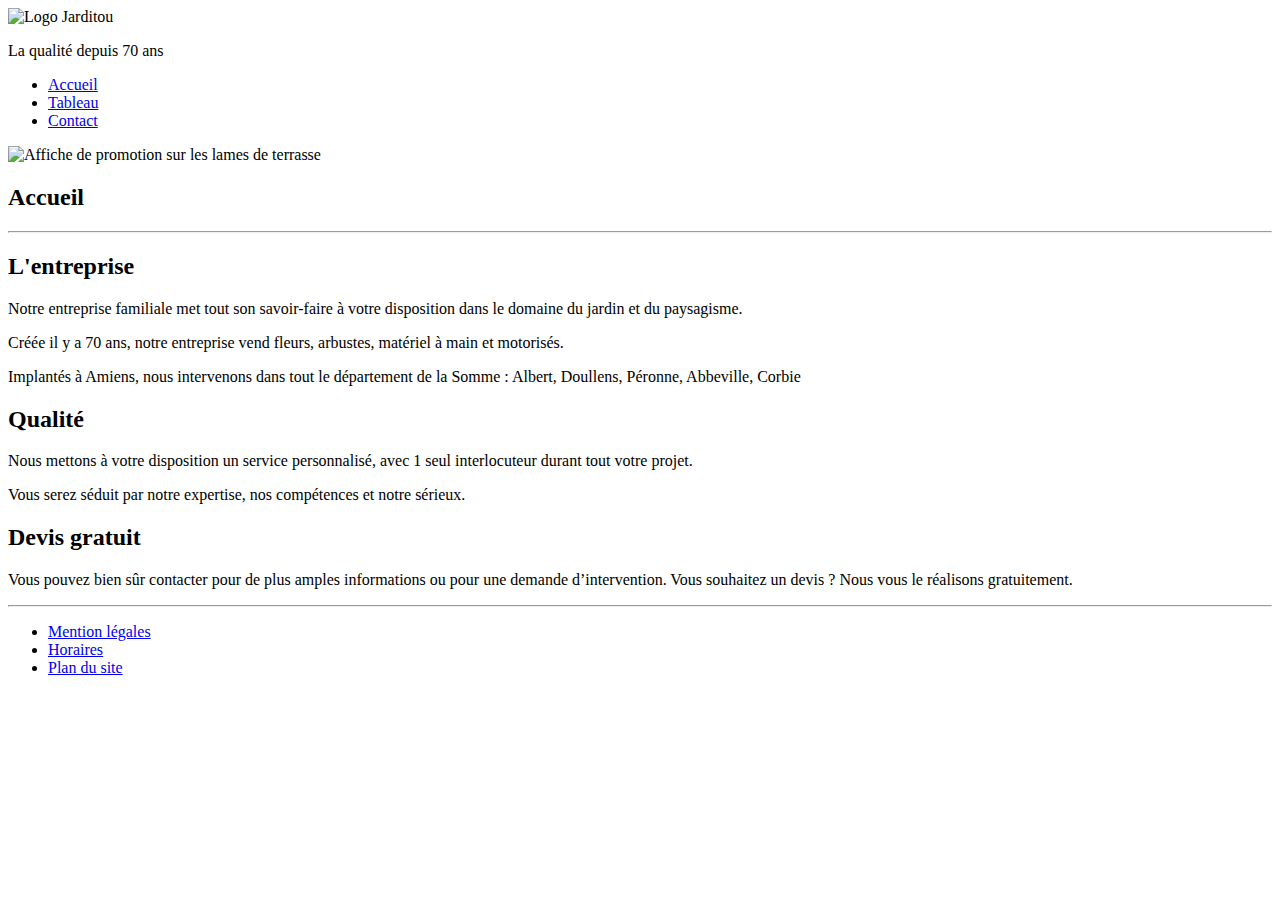
==== index.html @ 48859047 "css first commit" ====
<!DOCTYPE html>
<html lang="fr">

<head>
    <meta charset="utf-8">
    <meta name="viewport" content="width=device-width, initial-scale=1, shrink-to-fit=no">
    <meta http-equiv="X-UA-Compatible" content="ie=edge">
    <meta name="Jarditou" content="Jarditou" />
    <title>Jarditou</title>
    <link rel="stylesheet" href="feuilledestyle.css">
</head>

<body>
    <nav>
        <img src="images/jarditou_logo.jpg" height="100" width="300" alt="Logo Jarditou" title="Logo Jarditou">
        <p>La qualité depuis 70 ans</p>
        <ul>
            <li><a href="jarditou.html" title="Accueil">Accueil</a></li>
            <li><a href="tableau.html" title="Tableau">Tableau</a></li>
            <li><a href="contact.html" title="Contact">Contact</a></li>
        </ul>
        <img src="images/promotion.jpg" alt="Affiche de promotion sur les lames de terrasse" title="Affiche de promotion sur les lames de terrasse">
    </nav>
    <section>
        <h2><b>Accueil</b></h2>
    </section>
    <hr>
    <section>
        <article>
            <h2><b>L'entreprise</b></h2>
            <p>Notre entreprise familiale met tout son savoir-faire à votre disposition dans le domaine du jardin et du paysagisme.</p>
            <p>Créée il y a 70 ans, notre entreprise vend fleurs, arbustes, matériel à main et motorisés.</p>
            <p>Implantés à Amiens, nous intervenons dans tout le département de la Somme : Albert, Doullens, Péronne, Abbeville, Corbie</p>
        </article>
    </section>
    <section>
        <article>
            <h2><b>Qualité</b></h2>
            <p>Nous mettons à votre disposition un service personnalisé, avec 1 seul interlocuteur durant tout votre projet.</p>
            <p>Vous serez séduit par notre expertise, nos compétences et notre sérieux.</p>

        </article>
        <article>
            <h2><b>Devis gratuit</b></h2>
            <p>Vous pouvez bien sûr contacter pour de plus amples informations ou pour une demande d’intervention. Vous souhaitez un devis ? Nous vous le réalisons gratuitement.</p>

        </article>
    </section>
    <hr>
    <footer>
        <ul>
            <li><a href="#" title="mention legales">Mention l&eacute;gales</a></li>
            <li><a href="#" title="horaires">Horaires</a></li>
            <li><a href="#" title="plan du site">Plan du site</a></li>
        </ul>
    </footer>
</body>

</html>
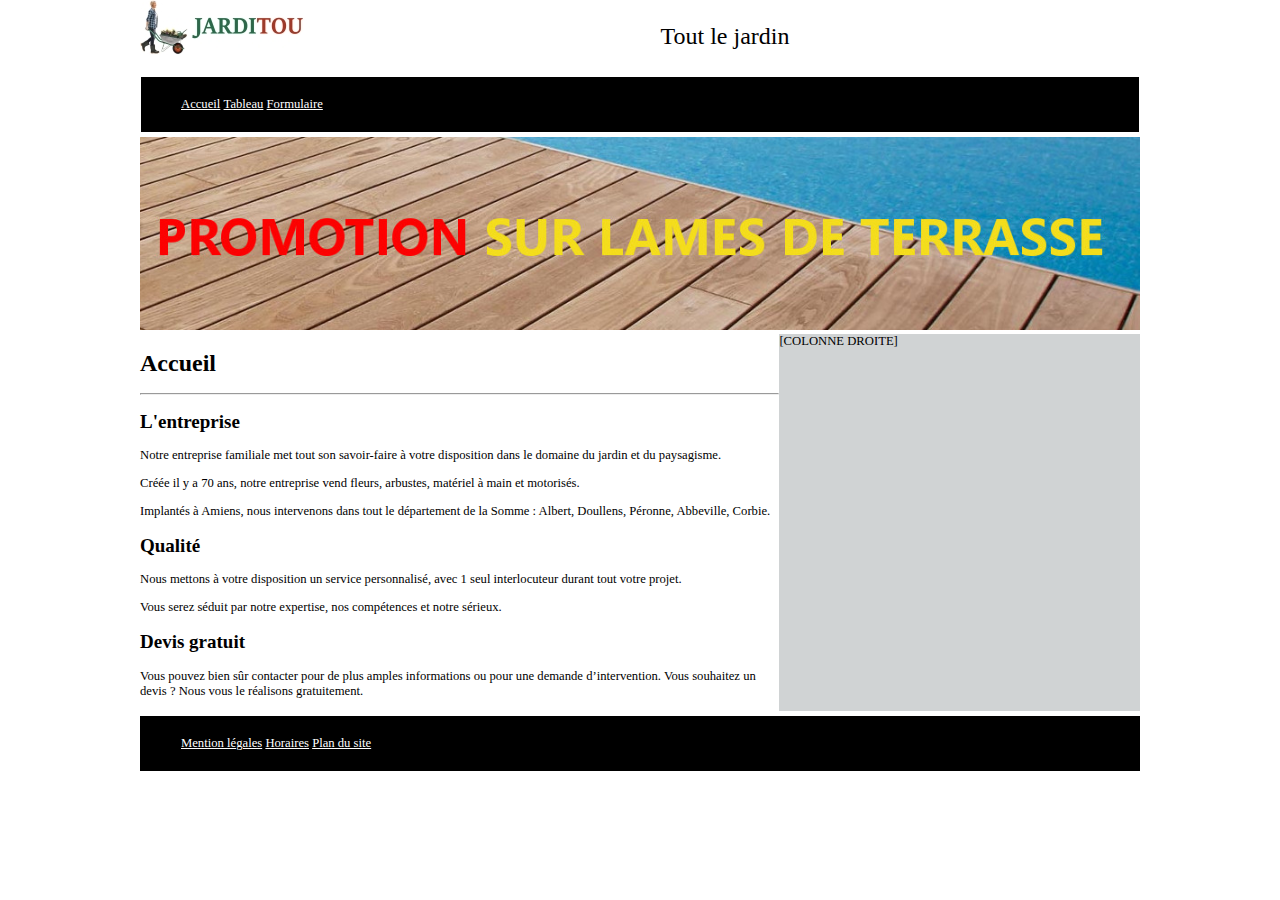
==== commit 9d277a7b: "css maj" ====
--- a/index.html
+++ b/index.html
@@ -12,41 +12,47 @@
 
 <body>
     <nav>
-        <img src="images/jarditou_logo.jpg" height="100" width="300" alt="Logo Jarditou" title="Logo Jarditou">
-        <p>La qualité depuis 70 ans</p>
+        <div class="box">
+            <div><img src="images/jarditou_logo.jpg" alt="Logo Jarditou" id="jarditoulogo" title="Logo Jarditou"> </div>
+            <div class="slogan">Tout le jardin</div>
+        </div>
         <ul>
             <li><a href="jarditou.html" title="Accueil">Accueil</a></li>
             <li><a href="tableau.html" title="Tableau">Tableau</a></li>
-            <li><a href="contact.html" title="Contact">Contact</a></li>
+            <li><a href="contact.html" title="Contact">Formulaire</a></li>
         </ul>
-        <img src="images/promotion.jpg" alt="Affiche de promotion sur les lames de terrasse" title="Affiche de promotion sur les lames de terrasse">
+        <img src="images/promotion.jpg" alt="Affiche de promotion sur les lames de terrasse" id="imagepromotion" title="Affiche de promotion sur les lames de terrasse">
     </nav>
-    <section>
-        <h2><b>Accueil</b></h2>
-    </section>
-    <hr>
-    <section>
-        <article>
-            <h2><b>L'entreprise</b></h2>
-            <p>Notre entreprise familiale met tout son savoir-faire à votre disposition dans le domaine du jardin et du paysagisme.</p>
-            <p>Créée il y a 70 ans, notre entreprise vend fleurs, arbustes, matériel à main et motorisés.</p>
-            <p>Implantés à Amiens, nous intervenons dans tout le département de la Somme : Albert, Doullens, Péronne, Abbeville, Corbie</p>
-        </article>
-    </section>
-    <section>
-        <article>
-            <h2><b>Qualité</b></h2>
-            <p>Nous mettons à votre disposition un service personnalisé, avec 1 seul interlocuteur durant tout votre projet.</p>
-            <p>Vous serez séduit par notre expertise, nos compétences et notre sérieux.</p>
+    <div class="box">
+        <div>
+            <section>
+                <h1><b>Accueil</b></h1>
+            </section>
+            <hr>
+            <section>
+                <article>
+                    <h2><b>L'entreprise</b></h2>
+                    <p>Notre entreprise familiale met tout son savoir-faire à votre disposition dans le domaine du jardin et du paysagisme.</p>
+                    <p>Créée il y a 70 ans, notre entreprise vend fleurs, arbustes, matériel à main et motorisés.</p>
+                    <p>Implantés à Amiens, nous intervenons dans tout le département de la Somme : Albert, Doullens, Péronne, Abbeville, Corbie.</p>
+                </article>
+            </section>
+            <section>
+                <article>
+                    <h2><b>Qualité</b></h2>
+                    <p>Nous mettons à votre disposition un service personnalisé, avec 1 seul interlocuteur durant tout votre projet.</p>
+                    <p>Vous serez séduit par notre expertise, nos compétences et notre sérieux.</p>
 
-        </article>
-        <article>
-            <h2><b>Devis gratuit</b></h2>
-            <p>Vous pouvez bien sûr contacter pour de plus amples informations ou pour une demande d’intervention. Vous souhaitez un devis ? Nous vous le réalisons gratuitement.</p>
+                </article>
+                <article>
+                    <h2><b>Devis gratuit</b></h2>
+                    <p>Vous pouvez bien sûr contacter pour de plus amples informations ou pour une demande d’intervention. Vous souhaitez un devis ? Nous vous le réalisons gratuitement.</p>
 
-        </article>
-    </section>
-    <hr>
+                </article>
+            </section>
+        </div>
+        <div class="colonnedroite">[COLONNE DROITE]</div>
+    </div>
     <footer>
         <ul>
             <li><a href="#" title="mention legales">Mention l&eacute;gales</a></li>
--- a/feuilledestyle.css
+++ b/feuilledestyle.css
@@ -0,0 +1,77 @@
+body {
+    font-family: 'Times New Roman', Times, serif;
+    font-size: 9.5pt;
+    max-width: 1000px;
+    margin: auto;
+}
+
+#jarditoulogo {
+    width: 100%;
+    height: auto;
+}
+
+#imagepromotion {
+    width: 100%;
+    margin: auto;
+    padding: auto;
+}
+
+ul {
+    list-style-type: none;
+    background-color: black;
+    margin: 5px 1px 5px 1px;
+    padding: 20px 40px 20px 40px;
+    clear: both;
+}
+
+li {
+    display: inline;
+    list-style-type: none;
+    border-color: #000000;
+}
+
+a {
+    color: #FFFFFF;
+}
+
+h1 {
+    font-size: x-large;
+}
+
+hr {
+    background-color: #f9fbfc;
+    color: #D0D3D4;
+}
+
+.box {
+    display: flex;
+    justify-content: space-between;
+}
+
+.slogan {
+    margin-right: auto;
+    margin-left: auto;
+    font-size: x-large;
+    line-height: 3em;
+}
+
+.colonnedroite {
+    background-color: #D0D3D4;
+    width: 475px;
+}
+
+footer {
+    background-color: black;
+}
+
+@media screen and (max-width: 768px) {
+    .colonnedroite {
+        display: none;
+    }
+    li {
+        display: block;
+    }
+    body {
+        font-size: 20px;
+    }
+}